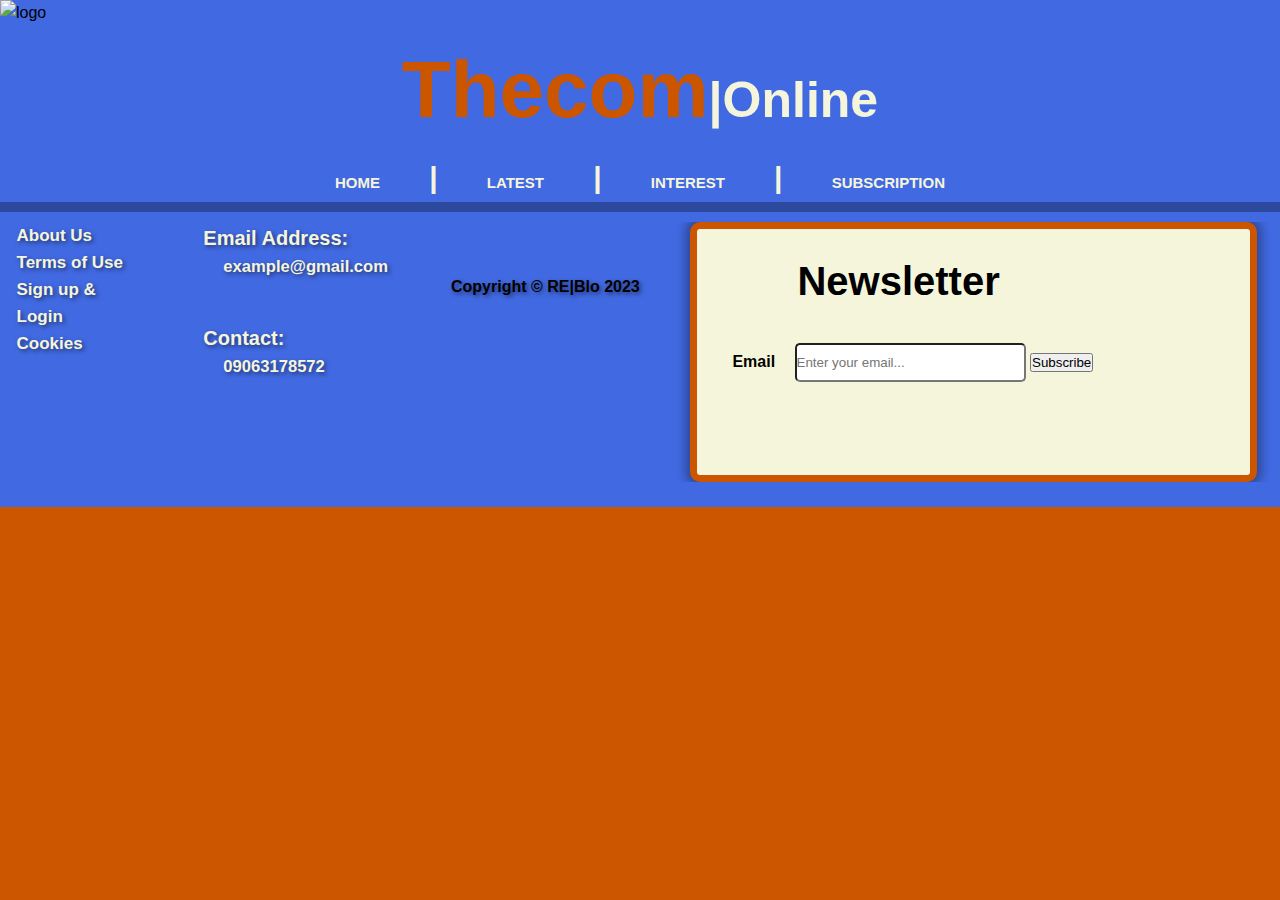
==== footer/about.html @ 9e4e45b1 "Initial commit :wq" ====
<!DOCTYPE html>
<html>
<meta lang="en">
    <head>
        <meta charset="utf-8">
        <meta http-equiv="X-UA-Compatible" content="IE-edge">
        <meta name="viewport" content="width=device-width, initial scale=1.8" />
        <title>Blog website</title>
        <link rel="stylesheet" href="/css/style.css">
    </head>
    <body>
        <header>
            <div class="container">
                <div id="head">
                    <img src="img.jpeg" alt="logo">
                    <h2><span>Thecom</span>|Online</h2>
                </div>
                <nav>
                    <ul>
                        <li><a href="/nav/index.html">Home</a></li>
                            <span class="border">|</span>
                        <li><a href="/nav/latest.html">latest</a></li>
                            <span class="border">|</span>
                        <li><a href="/nav/category.html">Interest</a></li>
                            <span class="border">|</span>
                        <li><a href="/nav/subscription.html">Subscription</a></li>
                    </ul>
                </nav>
            </div>
        </header>
        <footer>
            <div class="container">
                <div class="footer">
                    <ul>
                        <li><a href="about.html">About Us</a></li>
                        <li><a href="terms.html">Terms of Use</a></li>
                        <li><a href="account/signup.html">Sign up & Login</a></li>
                        <li><a href="cookies.html">Cookies</a></li>
                    </ul>
                </div>
                <div class="footer">
                    <h4>Email Address:</h4>
                    <h5>example@gmail.com</h5>
                    <br>
                    <h4>Contact:</h4>
                    <h5>09063178572</h5>
                </div>
                <div id="socials"></div>
                <div id="newsletter">
                    <h3>Newsletter</h3>
                    <form>
                        <label for="email">Email</label>
                        <input type="text" name="email" placeholder="Enter your email...">
                        <button type="submit" name="subscription">Subscribe</button>
                    </form>
                </div>
                <p>Copyright &copy; RE|Blo 2023</p>
            </div>
        </footer>
    </body>
</html>
---- css/style.css ----
*{box-sizing:border-box;margin:0;padding:0}.container{max-width:100%;padding:0;margin:0 auto;overflow:hidden}#button-4,#button-3,#button-2,#button-1{margin:10px;padding:15px 50px;color:beige}#button-4 a,#button-3 a,#button-2 a,#button-1 a{text-decoration:none;font-size:18px;font-weight:bold;color:beige}#button-4:hover,#button-3:hover,#button-2:hover,#button-1:hover{color:#c50}#button-1{border-radius:90%;background:#c50}#button-2{border-radius:10px;background:maroon;margin-left:85px}#button-3{background:maroon;border-radius:20px;margin-left:30px}#button-4{background:maroon;border-radius:20px;font-weight:bold;margin-top:20px}*{box-sizing:border-box;margin:0;padding:0}.container{max-width:100%;padding:0;margin:0 auto;overflow:hidden}#button-1,#button-2,#button-3,#button-4{margin:10px;padding:15px 50px;color:beige}#button-1 a,#button-2 a,#button-3 a,#button-4 a{text-decoration:none;font-size:18px;font-weight:bold;color:beige}#button-1:hover,#button-2:hover,#button-3:hover,#button-4:hover{color:#c50}#button-1{border-radius:90%;background:#c50}#button-2{border-radius:10px;background:maroon;margin-left:85px}#button-3{background:maroon;border-radius:20px;margin-left:30px}#button-4{background:maroon;border-radius:20px;font-weight:bold;margin-top:20px}#account{background:#169c9c;backdrop-filter:blur(100px);width:100%;height:600px}#account #create-account{margin-left:12%;margin-top:20px;padding:20px 0 20px 20px;width:35%;height:550px;background:#c50;border-top-left-radius:50px;border-bottom-left-radius:50px;float:left;box-shadow:0px 0px 10px 5px rgba(0,0,0,.3)}#account #create-account form{padding:10px;margin:10px;text-align:center;color:beige;text-shadow:2px 2px 4px rgba(0,0,0,.5)}#account #create-account form h2{font-size:60px;font-weight:bold}#account #create-account form h4{font-size:20px;font-weight:bold;margin:10px 10px 10px 10px;padding:10px}#account #create-account form label{margin:10px;display:flex;font-size:15px;font-weight:bold}#account #create-account form input{padding:5px 45% 5px 0;border-radius:5px}#account #create-account #other{text-align:center;margin-right:10px}#account #create-account #other a{color:beige;font-weight:bold}#account #create-account #other a:hover{color:orange}#account #other{margin:20px}#account #other img{float:right}#account #img-account{margin-top:20px}#account #img-account img{border-top-right-radius:50px;border-bottom-right-radius:50px;opacity:.8 .5;box-shadow:0px 0px 10px 5px rgba(0,0,0,.3)}*{box-sizing:border-box;margin:0;padding:0}.container{max-width:100%;padding:0;margin:0 auto;overflow:hidden}#button-1,#button-2,#button-3,#button-4{margin:10px;padding:15px 50px;color:beige}#button-1 a,#button-2 a,#button-3 a,#button-4 a{text-decoration:none;font-size:18px;font-weight:bold;color:beige}#button-1:hover,#button-2:hover,#button-3:hover,#button-4:hover{color:#c50}#button-1{border-radius:90%;background:#c50}#button-2{border-radius:10px;background:maroon;margin-left:85px}#button-3{background:maroon;border-radius:20px;margin-left:30px}#button-4{background:maroon;border-radius:20px;font-weight:bold;margin-top:20px}#category-2 .section-1 #block-3,#category-2 .section-1 #block-5,#category-2 .section-1 #block-2,#category-2 .section-1 #block-4,#category-2 .section-1 #block-6{width:44%;height:500px;padding:10px;background:#c50;margin-top:30px;border-radius:20px;border:solid 5px rgba(0,0,0,.3);box-shadow:0px 0px 10px 5px rgba(0,0,0,.3)}#category-2 .section-1 #descript-block-2,#category-2 .section-1 #descript-block-4,#category-2 .section-1 #descript-block-1,#category-2 .section-1 #descript-block-3,#category-2 .section-1 #descript-block-5{width:50.9%;margin-top:130px;height:300px;padding:10px;background:#99d9ea;border:solid 2px #c50;border-radius:10px;box-shadow:0px 0px 10px 5px rgba(0,0,0,.3)}#category-2 .section-1 #descript-block-2 h4,#category-2 .section-1 #descript-block-4 h4,#category-2 .section-1 #descript-block-1 h4,#category-2 .section-1 #descript-block-3 h4,#category-2 .section-1 #descript-block-5 h4{font-size:40px;text-align:center;margin:10px;padding:10px;font-weight:bold;text-shadow:2px 2px 4px rgba(0,0,0,.5)}#category-2 .section-1 #descript-block-2 p,#category-2 .section-1 #descript-block-4 p,#category-2 .section-1 #descript-block-1 p,#category-2 .section-1 #descript-block-3 p,#category-2 .section-1 #descript-block-5 p{text-align:left;padding:20px;margin:20px;font-weight:bold}#category-2 .section-1 #descript-block-2 .button-3,#category-2 .section-1 #descript-block-4 .button-3,#category-2 .section-1 #descript-block-1 .button-3,#category-2 .section-1 #descript-block-3 .button-3,#category-2 .section-1 #descript-block-5 .button-3{padding:30px;border-radius:80%;margin-left:270px;background:#c50;text-align:center;box-shadow:0px 0px 10px 5px rgba(0,0,0,.3)}#category-2 .section-1 #descript-block-2 .button-3 a,#category-2 .section-1 #descript-block-4 .button-3 a,#category-2 .section-1 #descript-block-1 .button-3 a,#category-2 .section-1 #descript-block-3 .button-3 a,#category-2 .section-1 #descript-block-5 .button-3 a{text-decoration:none;font-size:40px;color:beige;font-weight:bold}#category #search-bar{text-align:center;padding:60px;margin-bottom:20px;box-shadow:0px 0px 10px 5px rgba(0,0,0,.3);background:#c50}#category #search-bar label{font-size:30px;margin:10px;font-weight:bold;text-shadow:2px 2px 4px rgba(0,0,0,.5)}#category #search-bar input{padding:5px 25% 5px 0;border-radius:10px;margin:5px;background:none;border-top:none;border-left:none;border-right:none;border-bottom:solid 1px;font-size:18px}#category #search-bar input::placeholder{color:#000}#category-2{background:#169c9c}#category-2 .section-1{margin:5px;padding:20px;width:99%;height:600px;box-shadow:0px 0px 10px 5px rgba(0,0,0,.3)}#category-2 .section-1 #block-2,#category-2 .section-1 #block-4,#category-2 .section-1 #block-6{float:left;margin-left:60px}#category-2 .section-1 #block-3,#category-2 .section-1 #block-5{float:right;margin-right:60px}#category-2 .section-1 #descript-block-1,#category-2 .section-1 #descript-block-3,#category-2 .section-1 #descript-block-5{float:right;margin-right:5px}#category-2 .section-1 #descript-block-2,#category-2 .section-1 #descript-block-4{float:left;margin-left:5px}*{box-sizing:border-box;margin:0;padding:0}.container{max-width:100%;padding:0;margin:0 auto;overflow:hidden}#button-1,#button-2,#button-3,#button-4{margin:10px;padding:15px 50px;color:beige}#button-1 a,#button-2 a,#button-3 a,#button-4 a{text-decoration:none;font-size:18px;font-weight:bold;color:beige}#button-1:hover,#button-2:hover,#button-3:hover,#button-4:hover{color:#c50}#button-1{border-radius:90%;background:#c50}#button-2{border-radius:10px;background:maroon;margin-left:85px}#button-3{background:maroon;border-radius:20px;margin-left:30px}#button-4{background:maroon;border-radius:20px;font-weight:bold;margin-top:20px}#subscription{background:#99d9ea;height:1000px;max-width:100%;padding:0 10px}#subscription span{float:left;margin:60px 0 0 0;padding:10px;border-radius:45%;background:#c50;box-shadow:0px 0px 10px 5px rgba(0,0,0,.3)}#subscription span a{text-decoration:none;font-size:20px;font-weight:bold;color:beige;text-shadow:2px 2px 4px rgba(0,0,0,.5)}#subscription .subs-box{float:left;width:29%;height:650px;background:#c50;margin:200px 5px 5px 5px;text-align:center;padding:20px;border-radius:20px;box-shadow:0px 0px 10px 5px rgba(0,0,0,.3);border:solid 5px rgba(0,0,0,.3)}#subscription .subs-box img{padding:150px;background:beige;border-radius:20px;border:solid 3px;box-shadow:0px 0px 10px 5px rgba(0,0,0,.3)}#subscription .subs-box img:hover{color:#c50}#subscription .subs-box .subs-feats{text-align:left;margin:10px;font-size:20px;padding:40px}#subscription .subs-box button{margin-right:40px}#subscription #else{float:right;margin-top:60px;margin-right:300px}#subscription #else a{font-size:18px;text-transform:capitalize;font-weight:bold;text-decoration:none;color:beige;text-shadow:2px 2px 4px rgba(0,0,0,.5)}#subscription #else a:hover{color:#c50}body{background-color:#c50;font-family:Arial,Arial,Helvetica,sans-serif;line-height:1.6}header{background-color:#4169e1;border-bottom:solid 5px rgba(0,0,0,.3)}header #head h2 span{color:#c50;font-size:80px}header #head h2{text-align:center;font-size:50px;color:beige;padding:0;margin:0;font-family:"Roboto" sans-serif}header #head h2 span:hover{color:beige}header nav{text-align:center}header nav ul{font-size:15px;font-weight:bold;text-transform:uppercase}header nav li{display:inline;padding:30px;margin:15px}header nav .border{font-size:30px;font-weight:bold;color:beige}header nav .border:hover{color:#c50}header nav a{color:beige;text-decoration:none}header nav .current a{color:#c50}header nav .current a:hover{color:beige}#showcase{background:#169c9c;height:800px;border-bottom:solid 5px rgba(0,0,0,.3)}#showcase #welcome{float:right;text-align:center;width:30%;margin-right:100px;margin-top:100px;padding:15px 15px 100px 15px;background:beige;border-radius:10px;box-shadow:0px 0px 10px 5px rgba(0,0,0,.3)}#showcase #welcome h2{font-size:60px;padding:10px;margin:10px;font-weight:bold;text-shadow:2px 2px 4px rgba(0,0,0,.5)}#showcase #welcome p{padding:5px;margin:5px;font-size:19px}#showcase #product-1{float:left;padding:130px;background:#ff0;width:24%;margin-top:300px;margin-left:100px;border-radius:80%;box-shadow:0px 0px 10px 5px rgba(0,0,0,.3)}#showcase #product-2{float:left;padding:80px;background:#ff0;width:17%;margin-top:150px;border-radius:80%;box-shadow:0px 0px 10px 5px rgba(0,0,0,.3)}#topic{background:beige;height:800px}#topic #line{border-bottom:solid 8px #4169e1;display:flex;width:50%;margin-left:340px;padding:10px}#topic h2{text-align:center;font-size:80px;padding:10px 20px}#topic #featured-blogpost{margin-top:20px;padding-top:20px;background:#c50;width:100%;height:600px;border-top-left-radius:60px;border-top-right-radius:60px;border-bottom-left-radius:20px;border-bottom-right-radius:20px}#topic #featured-blogpost #img-blockone{float:left;width:45%;padding:20px;height:550px;box-shadow:0px 0px 10px 5px rgba(0,0,0,.3);border-radius:10px;border-bottom:solid 5px rgba(0,0,0,.3);background:beige;margin:10px}#topic #featured-blogpost #feature-content{text-align:center;margin-top:80px;padding:10px}#topic #featured-blogpost #feature-content h4{font-size:30px;padding:15px;text-transform:capitalize;margin-bottom:20px}#topic #featured-blogpost #feature-content p{padding-right:50px;padding-left:30px}#topic #featured-blogpost #feature-content h1{float:right;margin-right:20px;padding:20px;margin:20px;border-radius:80%;background:orange;box-shadow:0px 0px 10px 5px rgba(0,0,0,.3)}#topic #featured-blogpost #feature-content h1 a{text-decoration:none;font-size:30px;color:beige;text-shadow:2px 2px 4px rgba(0,0,0,.5)}#topic #featured-blogpost #feature-content h1 a:hover{color:#c50}#more{background:#99d9ea;width:100%;height:440px;margin-bottom:80px;box-shadow:0px 0px 10px 5px rgba(0,0,0,.3);border-bottom:solid 5px rgba(0,0,0,.3)}#more .box-1{width:30%;height:400px;background:beige;margin:1.5%;float:left;border-radius:10px;box-shadow:0px 0px 10px 5px rgba(0,0,0,.3)}#more span{float:left;height:410px;width:5px;margin-top:20px;background:#4169e1;box-shadow:0px 0px 10px 5px rgba(0,0,0,.3)}footer{background:#4169e1;border-top:solid 5px rgba(0,0,0,.3);width:100%;height:300px;padding:10px}footer .footer{float:left;font-weight:bold;text-shadow:2px 2px 4px rgba(0,0,0,.5)}footer .footer li{display:block;margin-left:5%}footer .footer a{text-decoration:none;font-size:17px;color:beige}footer .footer a:hover{color:#c50}footer .footer:nth-child(2){margin-right:5%;margin-left:5%;color:beige;font-size:20px}footer .footer:nth-child(2) h5{margin-bottom:10px;margin-left:20px}footer #newsletter{float:right;margin-right:1%;width:45%;height:260px;padding:10px;background:beige;border-radius:10px;border:solid 7px #c50;box-shadow:0px 0px 10px 5px rgba(0,0,0,.3)}footer #newsletter form{margin-top:20px;margin-left:20px}footer #newsletter h3{font-size:40px;padding:10px;text-align:left;font-weight:bold;margin-left:80px}footer #newsletter label{padding:5px;font-size:16px;font-weight:bold}footer #newsletter input{padding:10px 50px 10px 0;border-radius:5px;margin-left:10px}footer p{margin-top:52px;font-weight:bold;text-shadow:2px 2px 4px rgba(0,0,0,.5)}footer #socials{display:flex}footer #socials .socmeds{padding:25px;margin:150px 5px 0 5px;background:beige;width:7%;height:42px;border-radius:15px;border:solid 3px;box-shadow:0px 0px 10px 5px rgba(0,0,0,.3)}footer #socials .socmeds:hover{color:#c50}
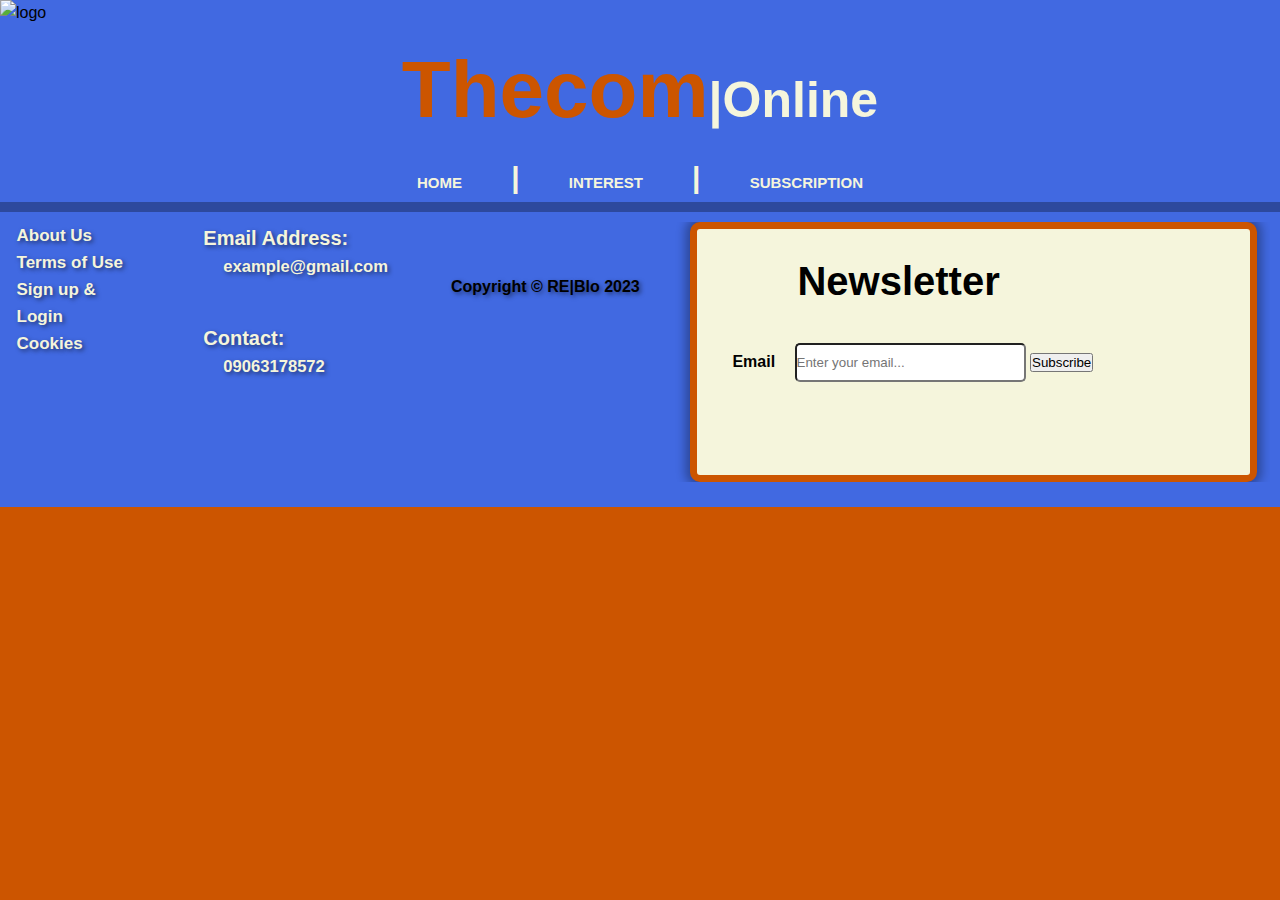
==== commit 32ff97fc: "updated" ====
--- a/footer/about.html
+++ b/footer/about.html
@@ -18,8 +18,6 @@
                 <nav>
                     <ul>
                         <li><a href="/nav/index.html">Home</a></li>
-                            <span class="border">|</span>
-                        <li><a href="/nav/latest.html">latest</a></li>
                             <span class="border">|</span>
                         <li><a href="/nav/category.html">Interest</a></li>
                             <span class="border">|</span>
